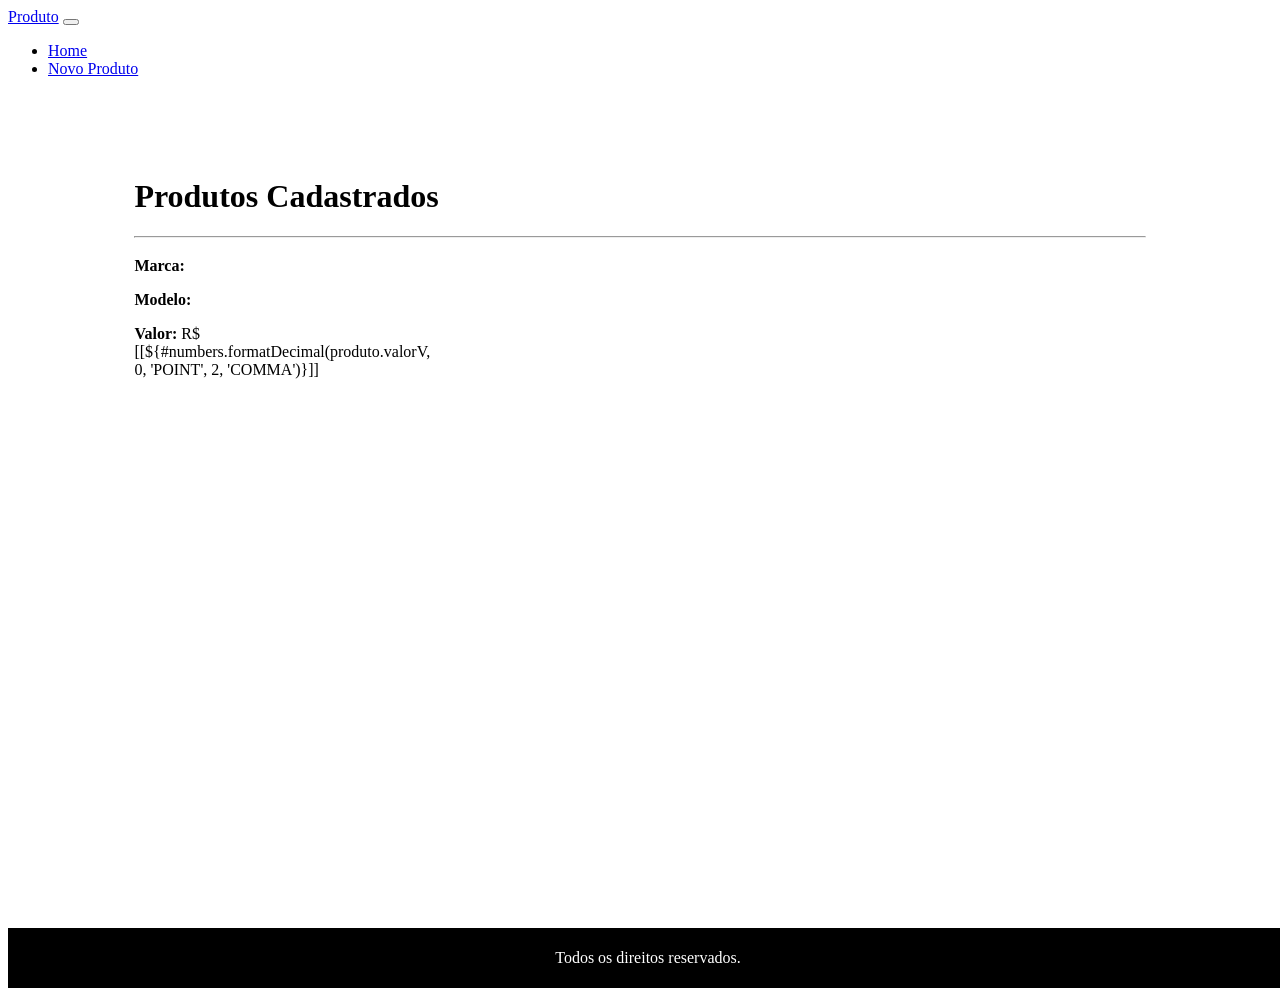
==== src/main/resources/templates/index.html @ e3c8b366 "Projeto final do Curso de desenvolvedor Java do SENAI DF" ====
<!DOCTYPE HTML>
<html lang="pt-br" xmlns:th="http://thymeleaf.org" xmlns:layout="http://www.ultraq.net.nz/thymeleaf/layout">
    <head>
        <!-- Mapa de caracteres unicode -->
        <meta charset="UTF-8" />

        <!-- Autor da página -->
        <meta name="author" content="Alex Machado Ribeiro, co-autor" />

        <!-- Indexar página nos motores de busca -->
        <meta name="robots" content="index, follow" />
        <meta name="keywords" content="chave, chaves, palavra, palavras, java, spring, mvc, boot, framework, senai, desenvolvedor, desenvolvimento, programa, programação, programador, dev, developer, development, sistema, software, aplicação, app, webapp, web, ee, javaee, crud, banco, dados, database, sql, mysql, servidor, front-end, back-end, front, back, end, tomcat, apache, maven" />
        <meta name="description" content="Descrição da página feita com Java Spring Framework." />

        <!-- Design responsivo/Mobile First -->
        <meta name="viewport" content="width=device-width, initial-scale=1.0" />

        <!-- Favicon -->
        <link href="imagens/Java-logo.png" rel="shortcut icon" type="image/png" />

        <!-- Bootstrap CSS -->
        <link type="text/css" href="/bootstrap-5.1.3-dist/bootstrap-5.1.3-dist/css/bootstrap.min.css" rel="stylesheet">

        <!-- CSS Interno -->
        <style>
        	.lista {
        		margin-top: 100px;
        		margin-left: 10%;
        		margin-right: 50%;
        		width: 80%;
        		height: 90vh;
        	}
        	
        	.lista button {
        		width: 200px;
        		height: 10px 10px;
        		border-radius: 5px;
        	}

            .footer {
                position: absolute;
                width: 100%;
                height: 60px;
                margin-top: -60px;
                background-color: #000000;
                color: #fff;
                display: flex;
                align-items: center;
                justify-content: center;
            }

        </style>

        <!-- Título da página -->
        <title>CRUD com Spring Framework</title>

    </head>
    <body>
        <!-- Navbar -->
        <nav class="navbar navbar-expand-lg navbar-dark bg-dark fixed-top">
            <div class="container-fluid">
              <a class="navbar-brand" href="/">Produto</a>
              <button class="navbar-toggler" type="button" data-bs-toggle="collapse" data-bs-target="#navbarSupportedContent" aria-controls="navbarSupportedContent" aria-expanded="false" aria-label="Toggle navigation">
                <span class="navbar-toggler-icon"></span>
              </button>
              <div class="collapse navbar-collapse" id="navbarSupportedContent">
                <ul class="navbar-nav me-auto mb-2 mb-lg-0">
                  <li class="nav-item">
                    <a class="btn btn-light" aria-current="page" href="/">Home</a>
                  </li>
                  <li class="nav-item">
                    <a class="btn btn-primary" href="/cadastrarProduto">Novo Produto</a>
                  </li>                  
                </ul>
              </div>
            </div>
        </nav>
        <!-- Fim do navbar -->

        <!-- Conteúdo da página aqui -->
        <div class="lista">
			<h1>Produtos Cadastrados</h1>
			<hr />
			<div class="row row-cols-1 row-cols-md-3 g-4">
				<div th:each="produto : ${produtos}">
					<div class="col">		
						<div class="card" style=" width: 18rem;">
		  					<div class="card-body">
							    <h3><a th:href="${(#mvc.url('PC#detalhesProduto').arg(0, produto.codigoProduto)).build()}"><span th:text="${produto.descricao}"></span></a></h3>
								<p><b>Marca: </b><span th:text="${produto.marca}"></span></p>
								<p><b>Modelo: </b><span th:text="${produto.modelo}"></span></p>
								<p><b>Valor: </b><span th:inline="text">R$ [[${#numbers.formatDecimal(produto.valorV, 0, 'POINT', 2, 'COMMA')}]]</span></p>

							</div>
						</div>
					</div>		
				</div>
			</div>
		</div>
        <!-- Fim do conteúdo da página -->

        <!-- Footer -->
        <footer class="footer">
            <div class="copyright">
                <span class="text-muted">Todos os direitos reservados.</span>
            </div>
        </footer>
        <!-- Fim do footer -->

        <!-- Bootstrap JS -->
        <script type="text/javascript" src="/bootstrap-5.1.3-dist/bootstrap-5.1.3-dist/js/bootstrap.bundle.min.js"></script>
        
    </body>
</html>
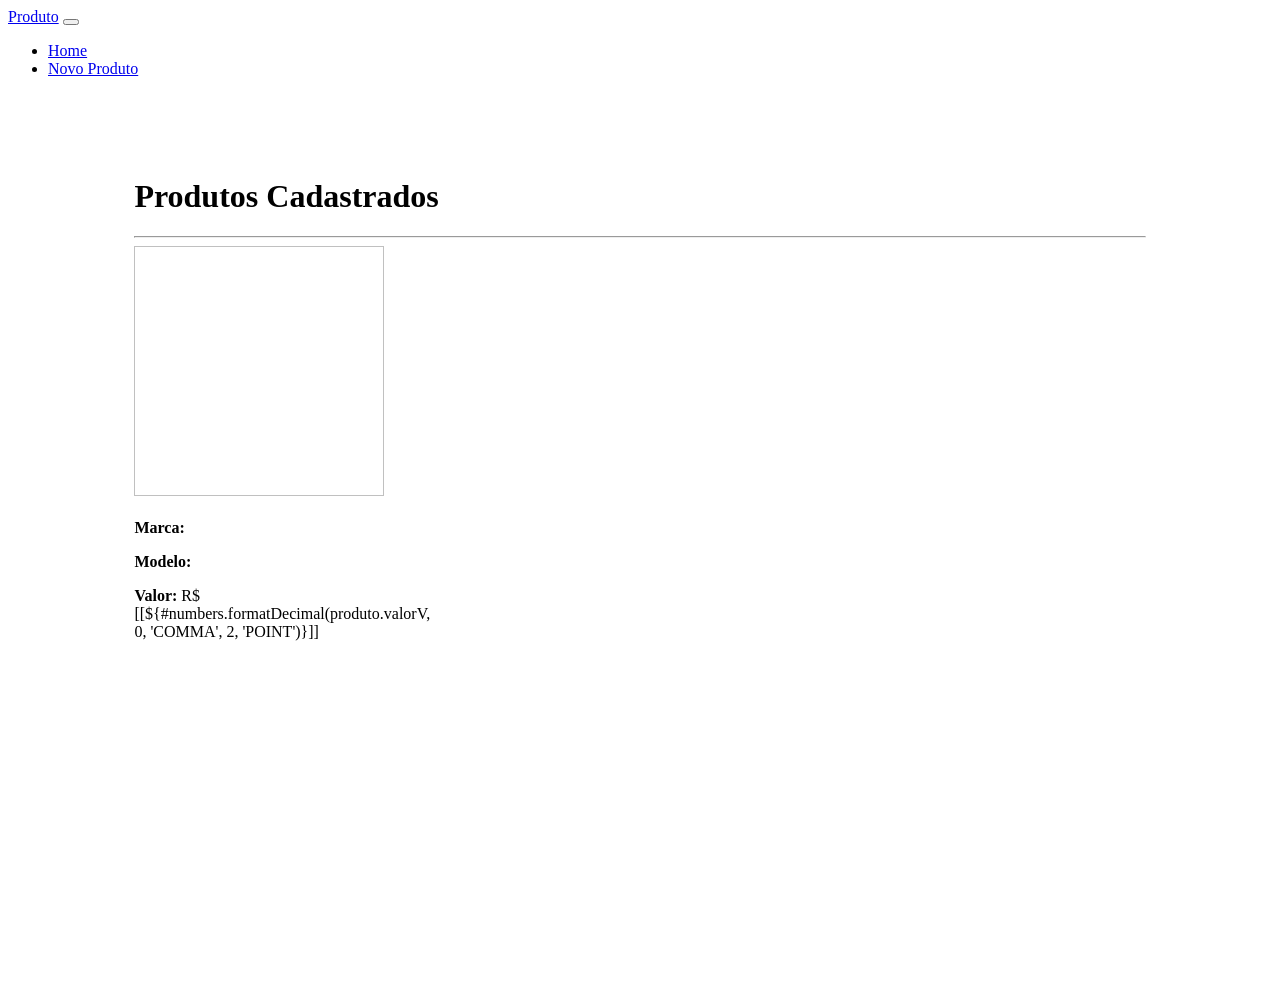
==== commit f111b9c8: "Incluído a opção de add imagem no cadastro" ====
--- a/src/main/resources/templates/index.html
+++ b/src/main/resources/templates/index.html
@@ -16,7 +16,6 @@
         <meta name="viewport" content="width=device-width, initial-scale=1.0" />
 
         <!-- Favicon -->
-        <link href="imagens/Java-logo.png" rel="shortcut icon" type="image/png" />
 
         <!-- Bootstrap CSS -->
         <link type="text/css" href="/bootstrap-5.1.3-dist/bootstrap-5.1.3-dist/css/bootstrap.min.css" rel="stylesheet">
@@ -48,6 +47,13 @@
                 align-items: center;
                 justify-content: center;
             }
+            
+            .your-img {
+			    height: 250px; 
+			    width: 250px; 
+			    max-width: 250px; 
+			    max-height: 250px;
+			}
 
         </style>
 
@@ -86,11 +92,11 @@
 					<div class="col">		
 						<div class="card" style=" width: 18rem;">
 		  					<div class="card-body">
+   								<img class="your-img" th:alt="@{${produto.getLogoImagePath}}" th:src="@{${produto.getLogoImagePath}}"/>
 							    <h3><a th:href="${(#mvc.url('PC#detalhesProduto').arg(0, produto.codigoProduto)).build()}"><span th:text="${produto.descricao}"></span></a></h3>
 								<p><b>Marca: </b><span th:text="${produto.marca}"></span></p>
 								<p><b>Modelo: </b><span th:text="${produto.modelo}"></span></p>
-								<p><b>Valor: </b><span th:inline="text">R$ [[${#numbers.formatDecimal(produto.valorV, 0, 'POINT', 2, 'COMMA')}]]</span></p>
-
+								<p><b>Valor: </b><span th:inline="text">R$ [[${#numbers.formatDecimal(produto.valorV, 0, 'COMMA', 2, 'POINT')}]]</span></p>
 							</div>
 						</div>
 					</div>		
@@ -99,14 +105,6 @@
 		</div>
         <!-- Fim do conteúdo da página -->
 
-        <!-- Footer -->
-        <footer class="footer">
-            <div class="copyright">
-                <span class="text-muted">Todos os direitos reservados.</span>
-            </div>
-        </footer>
-        <!-- Fim do footer -->
-
         <!-- Bootstrap JS -->
         <script type="text/javascript" src="/bootstrap-5.1.3-dist/bootstrap-5.1.3-dist/js/bootstrap.bundle.min.js"></script>
         
